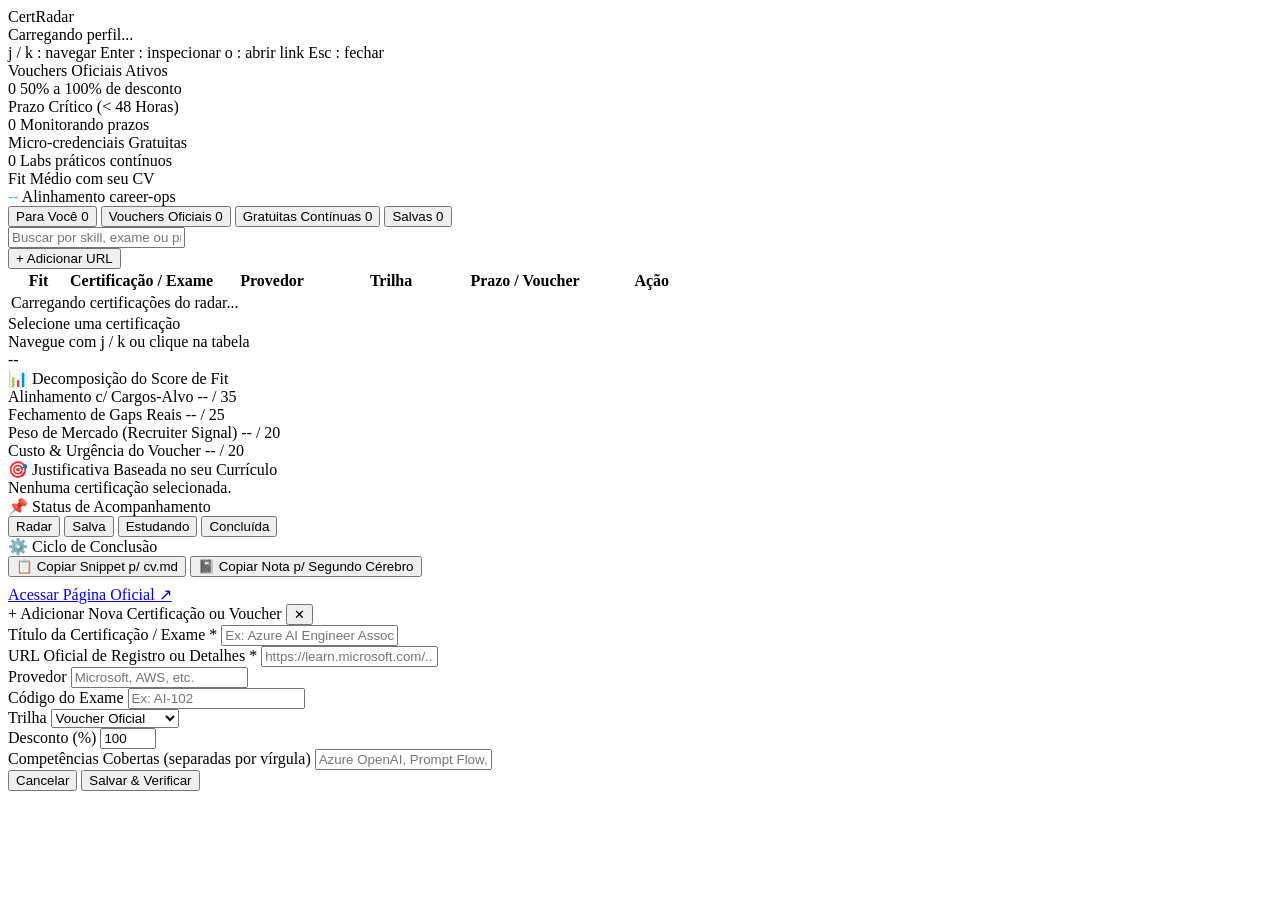
==== src/cert_radar/static/index.html @ 68e91456 "feat: implement anti-slop dense web spa and local api" ====
<!DOCTYPE html>
<html lang="pt-BR">
<head>
  <meta charset="UTF-8">
  <meta name="viewport" content="width=device-width, initial-scale=1.0">
  <title>CertRadar — Terminal Executivo de Certificações & Vouchers</title>
  <!-- Google Fonts: Inter & JetBrains Mono -->
  <link rel="preconnect" href="https://fonts.googleapis.com">
  <link rel="preconnect" href="https://fonts.gstatic.com" crossorigin>
  <link href="https://fonts.googleapis.com/css2?family=Inter:wght@400;500;600;700&family=JetBrains+Mono:wght@400;500;600&display=swap" rel="stylesheet">
  <link rel="stylesheet" href="/style.css">
</head>
<body>

  <!-- MINIMAL DEV HEADER -->
  <header class="app-header">
    <div class="brand-wrap">
      <div class="brand-title">
        <span class="status-dot pulse" title="Radar Ativo (Task Scheduler 12h)"></span>
        <span>CertRadar</span>
      </div>
      <div class="brand-meta" id="brandMeta">
        Carregando perfil...
      </div>
    </div>
    <div class="header-actions">
      <span class="shortcut-badge">j / k : navegar</span>
      <span class="shortcut-badge">Enter : inspecionar</span>
      <span class="shortcut-badge">o : abrir link</span>
      <span class="shortcut-badge">Esc : fechar</span>
    </div>
  </header>

  <div class="main-wrap">
    
    <!-- TOP HUD METRICS (DEV-TOOL DENSITY) -->
    <div class="summary-strip">
      <div class="metric-cell">
        <span class="metric-label">Vouchers Oficiais Ativos</span>
        <div class="metric-value-row">
          <span class="metric-num" id="metricVouchers" style="color: var(--accent-cyan)">0</span>
          <span class="metric-desc">50% a 100% de desconto</span>
        </div>
      </div>
      <div class="metric-cell">
        <span class="metric-label">Prazo Crítico (&lt; 48 Horas)</span>
        <div class="metric-value-row">
          <span class="metric-num" id="metricUrgent" style="color: var(--accent-red)">0</span>
          <span class="metric-desc" id="metricUrgentDesc">Monitorando prazos</span>
        </div>
      </div>
      <div class="metric-cell">
        <span class="metric-label">Micro-credenciais Gratuitas</span>
        <div class="metric-value-row">
          <span class="metric-num" id="metricFree" style="color: var(--accent-emerald)">0</span>
          <span class="metric-desc">Labs práticos contínuos</span>
        </div>
      </div>
      <div class="metric-cell">
        <span class="metric-label">Fit Médio com seu CV</span>
        <div class="metric-value-row">
          <span class="metric-num" id="metricFit" style="color: #38BDF8">--</span>
          <span class="metric-desc">Alinhamento career-ops</span>
        </div>
      </div>
    </div>

    <!-- FILTER & SEARCH ROW -->
    <div class="control-row">
      <div class="left-controls">
        <div class="filter-tabs">
          <button class="filter-btn active" data-tab="all" onclick="setFilter('all', this)">
            Para Você <span class="pill-count" id="countAll">0</span>
          </button>
          <button class="filter-btn" data-tab="voucher" onclick="setFilter('voucher', this)">
            Vouchers Oficiais <span class="pill-count" id="countVouchers">0</span>
          </button>
          <button class="filter-btn" data-tab="free" onclick="setFilter('free', this)">
            Gratuitas Contínuas <span class="pill-count" id="countFree">0</span>
          </button>
          <button class="filter-btn" data-tab="saved" onclick="setFilter('saved', this)">
            Salvas <span class="pill-count" id="countSaved">0</span>
          </button>
        </div>
      </div>

      <div class="right-controls">
        <div class="search-wrap">
          <input type="text" id="searchInput" class="search-box" placeholder="Buscar por skill, exame ou provedor..." oninput="filterSearch(this.value)">
        </div>
        <button class="btn-action-small" onclick="openAddModal()">+ Adicionar URL</button>
      </div>
    </div>

    <!-- SPLIT LAYOUT: DENSE TABLE + LATERAL INSPECTOR -->
    <div class="layout-split">
      
      <!-- DATA TABLE -->
      <div class="table-container">
        <table class="data-table" id="certTable">
          <thead>
            <tr>
              <th style="width: 55px;">Fit</th>
              <th>Certificação / Exame</th>
              <th style="width: 110px;">Provedor</th>
              <th style="width: 120px;">Trilha</th>
              <th style="width: 140px;">Prazo / Voucher</th>
              <th style="width: 70px; text-align: right;">Ação</th>
            </tr>
          </thead>
          <tbody id="certTableBody">
            <tr>
              <td colspan="6" class="empty-state">Carregando certificações do radar...</td>
            </tr>
          </tbody>
        </table>
      </div>

      <!-- LATERAL INSPECTION DRAWER (LINEAR / RAYCAST STYLE) -->
      <aside class="drawer-panel" id="inspectorDrawer">
        <div class="drawer-header">
          <div>
            <div class="drawer-title" id="dTitle">Selecione uma certificação</div>
            <div class="drawer-code" id="dCode">Navegue com j / k ou clique na tabela</div>
          </div>
          <span class="status-pill pill-voucher-100" id="dVoucherBadge">--</span>
        </div>

        <div>
          <div class="drawer-section-title">📊 Decomposição do Score de Fit</div>
          <div class="score-breakdown-row">
            <span>Alinhamento c/ Cargos-Alvo</span>
            <span class="score-breakdown-val" id="dScoreRole">-- / 35</span>
          </div>
          <div class="score-breakdown-row">
            <span>Fechamento de Gaps Reais</span>
            <span class="score-breakdown-val" id="dScoreGap">-- / 25</span>
          </div>
          <div class="score-breakdown-row">
            <span>Peso de Mercado (Recruiter Signal)</span>
            <span class="score-breakdown-val" id="dScoreSignal">-- / 20</span>
          </div>
          <div class="score-breakdown-row">
            <span>Custo & Urgência do Voucher</span>
            <span class="score-breakdown-val" id="dScoreCost">-- / 20</span>
          </div>
        </div>

        <div>
          <div class="drawer-section-title">🎯 Justificativa Baseada no seu Currículo</div>
          <div class="cv-justification-box" id="dJustification">
            Nenhuma certificação selecionada.
          </div>
        </div>

        <div>
          <div class="drawer-section-title">📌 Status de Acompanhamento</div>
          <div class="status-selector">
            <button class="status-btn" data-status="radar" onclick="updateCurrentStatus('radar')">Radar</button>
            <button class="status-btn" data-status="saved" onclick="updateCurrentStatus('saved')">Salva</button>
            <button class="status-btn status-studying" data-status="studying" onclick="updateCurrentStatus('studying')">Estudando</button>
            <button class="status-btn status-completed" data-status="completed" onclick="updateCurrentStatus('completed')">Concluída</button>
          </div>
        </div>

        <div>
          <div class="drawer-section-title">⚙️ Ciclo de Conclusão</div>
          <button class="btn-secondary-dense" style="margin-bottom: 8px;" onclick="generateAndCopySnippet('cv')">
            📋 Copiar Snippet p/ cv.md
          </button>
          <button class="btn-secondary-dense" onclick="generateAndCopySnippet('obsidian')">
            📓 Copiar Nota p/ Segundo Cérebro
          </button>
        </div>

        <div class="drawer-actions">
          <a href="#" target="_blank" class="btn-primary-dense" id="dLink">
            Acessar Página Oficial ↗
          </a>
        </div>
      </aside>

    </div>
  </div>

  <!-- MODAL: ADD MANUAL URL -->
  <div class="modal-overlay" id="addModal">
    <div class="modal-box">
      <div class="modal-title">
        <span>+ Adicionar Nova Certificação ou Voucher</span>
        <button class="btn-action-small" onclick="closeAddModal()">✕</button>
      </div>

      <div class="form-group">
        <label class="form-label">Título da Certificação / Exame *</label>
        <input type="text" id="addTitle" class="form-input" placeholder="Ex: Azure AI Engineer Associate">
      </div>

      <div class="form-group">
        <label class="form-label">URL Oficial de Registro ou Detalhes *</label>
        <input type="url" id="addUrl" class="form-input" placeholder="https://learn.microsoft.com/...">
      </div>

      <div class="form-row">
        <div class="form-group">
          <label class="form-label">Provedor</label>
          <input type="text" id="addProvider" class="form-input" placeholder="Microsoft, AWS, etc.">
        </div>
        <div class="form-group">
          <label class="form-label">Código do Exame</label>
          <input type="text" id="addExamCode" class="form-input" placeholder="Ex: AI-102">
        </div>
      </div>

      <div class="form-row">
        <div class="form-group">
          <label class="form-label">Trilha</label>
          <select id="addTrack" class="form-input">
            <option value="official_voucher">Voucher Oficial</option>
            <option value="free_continuous">Gratuita Contínua</option>
          </select>
        </div>
        <div class="form-group">
          <label class="form-label">Desconto (%)</label>
          <input type="number" id="addDiscount" class="form-input" value="100" min="0" max="100">
        </div>
      </div>

      <div class="form-group">
        <label class="form-label">Competências Cobertas (separadas por vírgula)</label>
        <input type="text" id="addSkills" class="form-input" placeholder="Azure OpenAI, Prompt Flow, Vector Search">
      </div>

      <div class="modal-actions">
        <button class="btn-secondary-dense" style="width:auto;" onclick="closeAddModal()">Cancelar</button>
        <button class="btn-primary-dense" style="width:auto;" onclick="submitAddUrl()">Salvar & Verificar</button>
      </div>
    </div>
  </div>

  <!-- TOAST CONTAINER -->
  <div class="toast-container" id="toastContainer"></div>

  <script src="/app.js"></script>
</body>
</html>
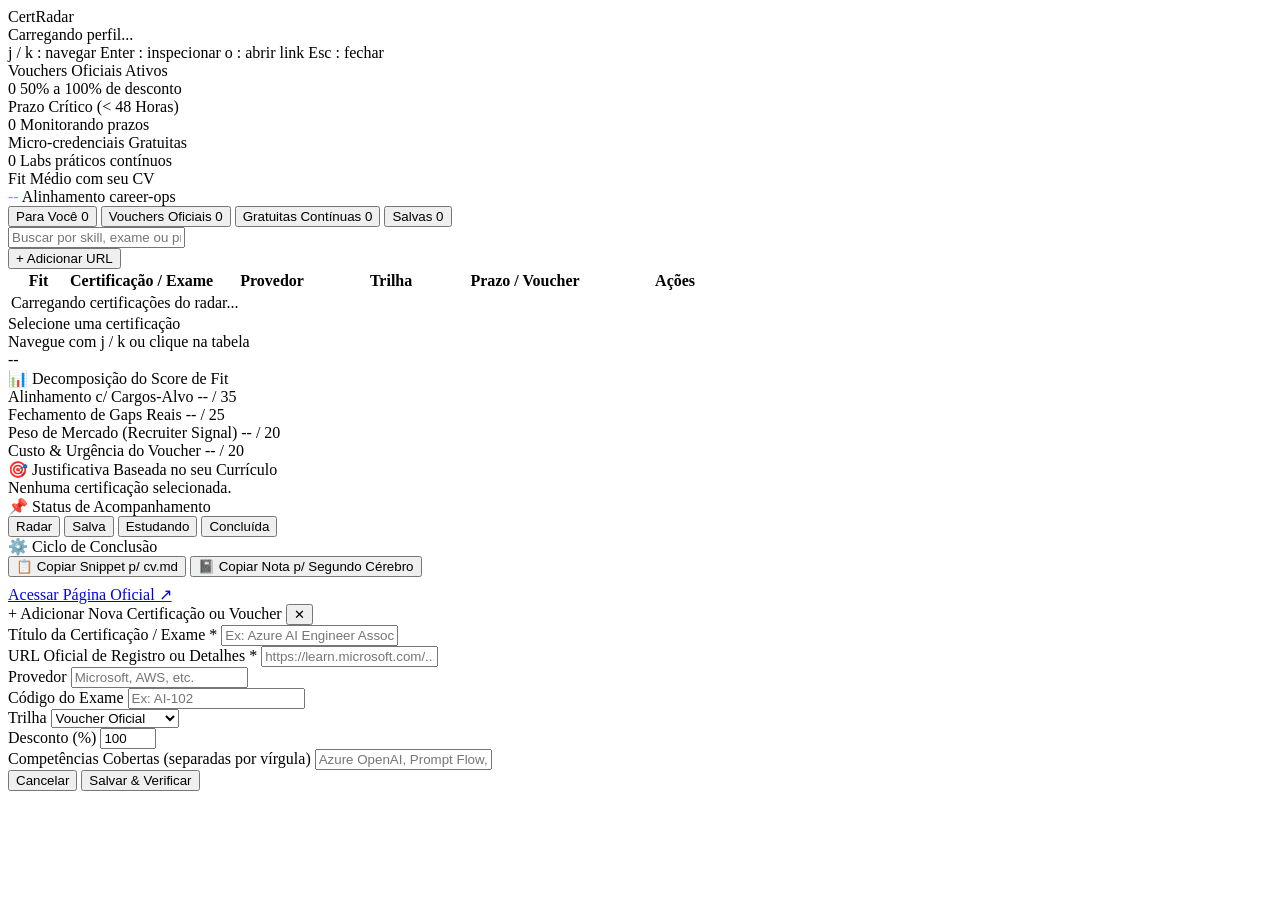
==== commit f9776710: "fix(ui,server): add native OS browser URL launcher (/api/open-url) and direct row link buttons" ====
--- a/src/cert_radar/static/index.html
+++ b/src/cert_radar/static/index.html
@@ -105,7 +105,7 @@
               <th style="width: 110px;">Provedor</th>
               <th style="width: 120px;">Trilha</th>
               <th style="width: 140px;">Prazo / Voucher</th>
-              <th style="width: 70px; text-align: right;">Ação</th>
+              <th style="width: 96px; text-align: right;">Ações</th>
             </tr>
           </thead>
           <tbody id="certTableBody">
@@ -174,8 +174,11 @@
         </div>
 
         <div class="drawer-actions">
-          <a href="#" target="_blank" class="btn-primary-dense" id="dLink">
+          <a href="#" target="_blank" rel="noopener noreferrer" class="btn-primary-dense" id="dLink" onclick="openSelectedPrimaryUrl(event)">
             Acessar Página Oficial ↗
+          </a>
+          <a href="#" target="_blank" rel="noopener noreferrer" class="btn-secondary-dense" id="dSecondaryLink" style="display: none; margin-top: 8px; text-decoration: none; justify-content: center;" onclick="openSelectedSecondaryUrl(event)">
+            📄 Ver Página do Exame ↗
           </a>
         </div>
       </aside>
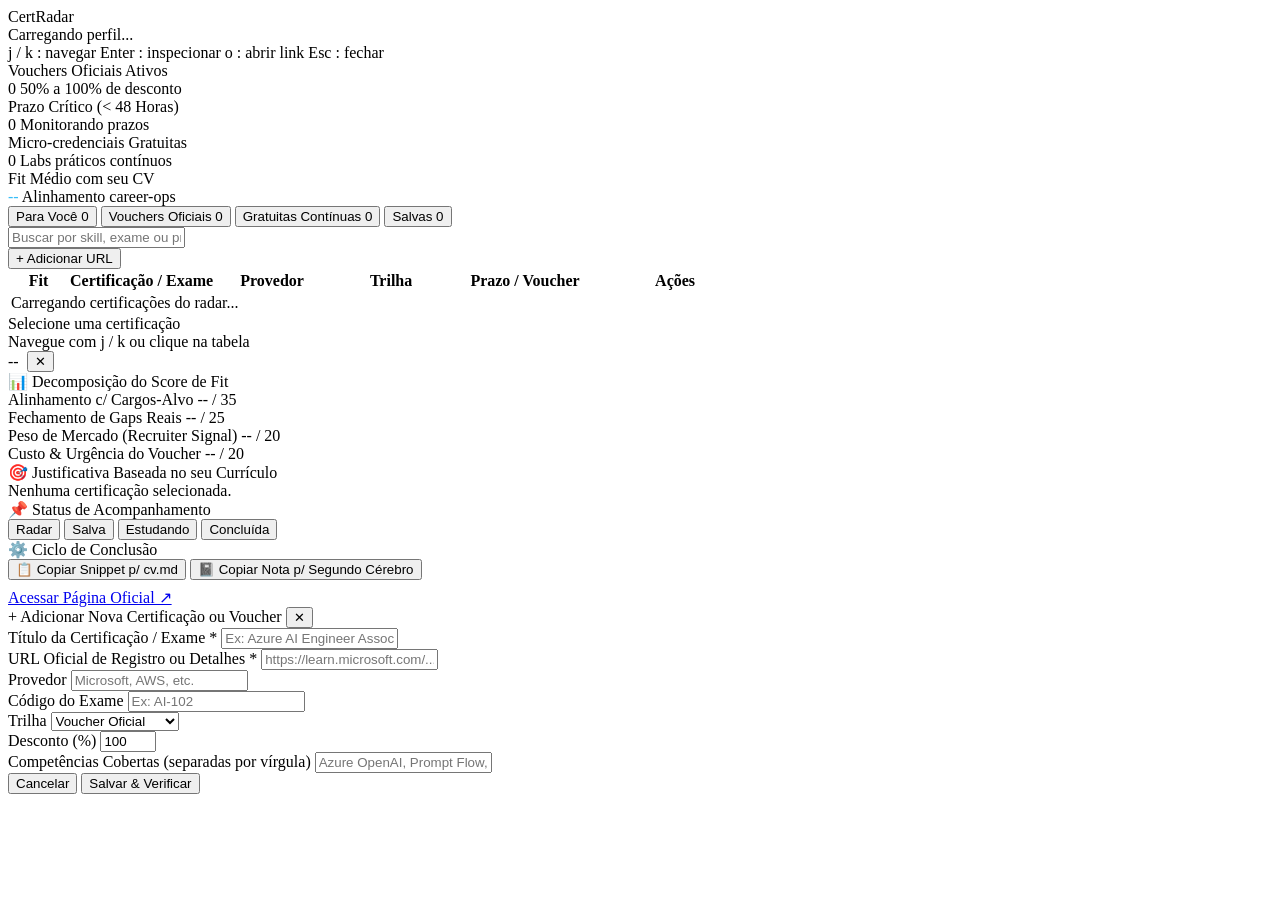
==== commit da2588be: "docs: add executive README, fix matcher catalog test date/path, ignore db-shm" ====
--- a/src/cert_radar/static/index.html
+++ b/src/cert_radar/static/index.html
@@ -2,8 +2,14 @@
 <html lang="pt-BR">
 <head>
   <meta charset="UTF-8">
-  <meta name="viewport" content="width=device-width, initial-scale=1.0">
+  <meta name="viewport" content="width=device-width, initial-scale=1.0, viewport-fit=cover">
+  <meta name="theme-color" content="#090A0F">
+  <meta name="apple-mobile-web-app-capable" content="yes">
+  <meta name="apple-mobile-web-app-status-bar-style" content="black-translucent">
   <title>CertRadar — Terminal Executivo de Certificações & Vouchers</title>
+  <link rel="manifest" href="/manifest.json">
+  <link rel="icon" href="/icon.svg" type="image/svg+xml">
+  <link rel="apple-touch-icon" href="/icon.svg">
   <!-- Google Fonts: Inter & JetBrains Mono -->
   <link rel="preconnect" href="https://fonts.googleapis.com">
   <link rel="preconnect" href="https://fonts.gstatic.com" crossorigin>
@@ -116,6 +122,9 @@
         </table>
       </div>
 
+      <!-- MOBILE DRAWER BACKDROP -->
+      <div class="drawer-backdrop" id="drawerBackdrop" onclick="closeMobileDrawer()"></div>
+
       <!-- LATERAL INSPECTION DRAWER (LINEAR / RAYCAST STYLE) -->
       <aside class="drawer-panel" id="inspectorDrawer">
         <div class="drawer-header">
@@ -123,7 +132,10 @@
             <div class="drawer-title" id="dTitle">Selecione uma certificação</div>
             <div class="drawer-code" id="dCode">Navegue com j / k ou clique na tabela</div>
           </div>
-          <span class="status-pill pill-voucher-100" id="dVoucherBadge">--</span>
+          <div style="display:flex; align-items:center; gap:8px; flex-shrink:0;">
+            <span class="status-pill pill-voucher-100" id="dVoucherBadge">--</span>
+            <button class="btn-action-small drawer-close-btn" id="drawerCloseBtn" onclick="closeMobileDrawer()" aria-label="Fechar painel">✕</button>
+          </div>
         </div>
 
         <div>
